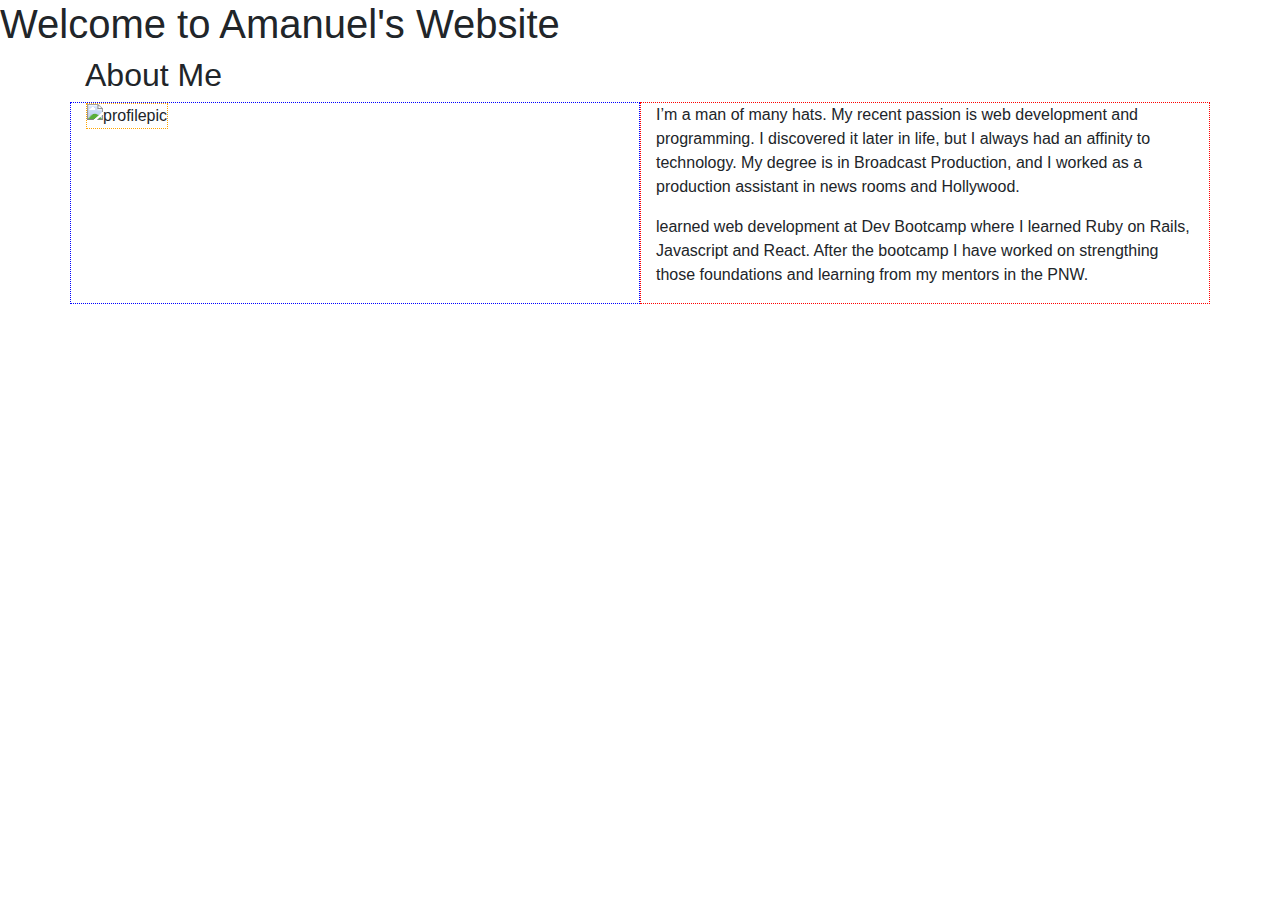
==== index.html @ 96c6c945 "initial commit" ====
<!DOCTYPE html>
<html>
  <head>
    <meta charset="utf-8">
    <meta name="viewport" content="width=device-width, initial-scale=1, shrink-to-fit=no">
    <link rel="stylesheet" href="./index.css">
    <link rel="stylesheet" href="https://maxcdn.bootstrapcdn.com/bootstrap/4.0.0/css/bootstrap.min.css" integrity="sha384-Gn5384xqQ1aoWXA+058RXPxPg6fy4IWvTNh0E263XmFcJlSAwiGgFAW/dAiS6JXm" crossorigin="anonymous">
    <title>Amanuel's Website</title>
  </head>
  <body>
    <h1>Welcome to Amanuel's Website</h1>
    <div class="container">
      <h2 class="about-title">About Me</h2>
      <div class="row">
        <div class="about-pic col">
          <img class="profilepic" src="./profilepic.jpg" alt="profilepic">
        </div>
        <div class="about-statement col">
          <p>I’m a man of many hats. My recent passion is web development and programming. I discovered it later in life, but I always had an affinity to technology. My degree is in Broadcast Production, and I worked as a production assistant in news rooms and Hollywood.</p>
          <p> learned web development at Dev Bootcamp where I learned Ruby on Rails, Javascript and React. After the bootcamp I have worked on strengthing those foundations and learning from my mentors in the PNW.</p>
        </div>
      </div>
    </div>

    <script src="https://code.jquery.com/jquery-3.2.1.slim.min.js" integrity="sha384-KJ3o2DKtIkvYIK3UENzmM7KCkRr/rE9/Qpg6aAZGJwFDMVNA/GpGFF93hXpG5KkN" crossorigin="anonymous"></script>
    <script src="https://cdnjs.cloudflare.com/ajax/libs/popper.js/1.12.9/umd/popper.min.js" integrity="sha384-ApNbgh9B+Y1QKtv3Rn7W3mgPxhU9K/ScQsAP7hUibX39j7fakFPskvXusvfa0b4Q" crossorigin="anonymous"></script>
    <script src="https://maxcdn.bootstrapcdn.com/bootstrap/4.0.0/js/bootstrap.min.js" integrity="sha384-JZR6Spejh4U02d8jOt6vLEHfe/JQGiRRSQQxSfFWpi1MquVdAyjUar5+76PVCmYl" crossorigin="anonymous"></script>
  </body>
</html>
---- index.css ----
.header {
  background: blue;
}

.about-me {
  border: green 1px dotted;
}

.profilepic {
  border: orange 1px dotted;
}

.about-pic {

  border: blue 1px dotted;
  float: left;
}
.about-statement {
  border: red 1px dotted;
}
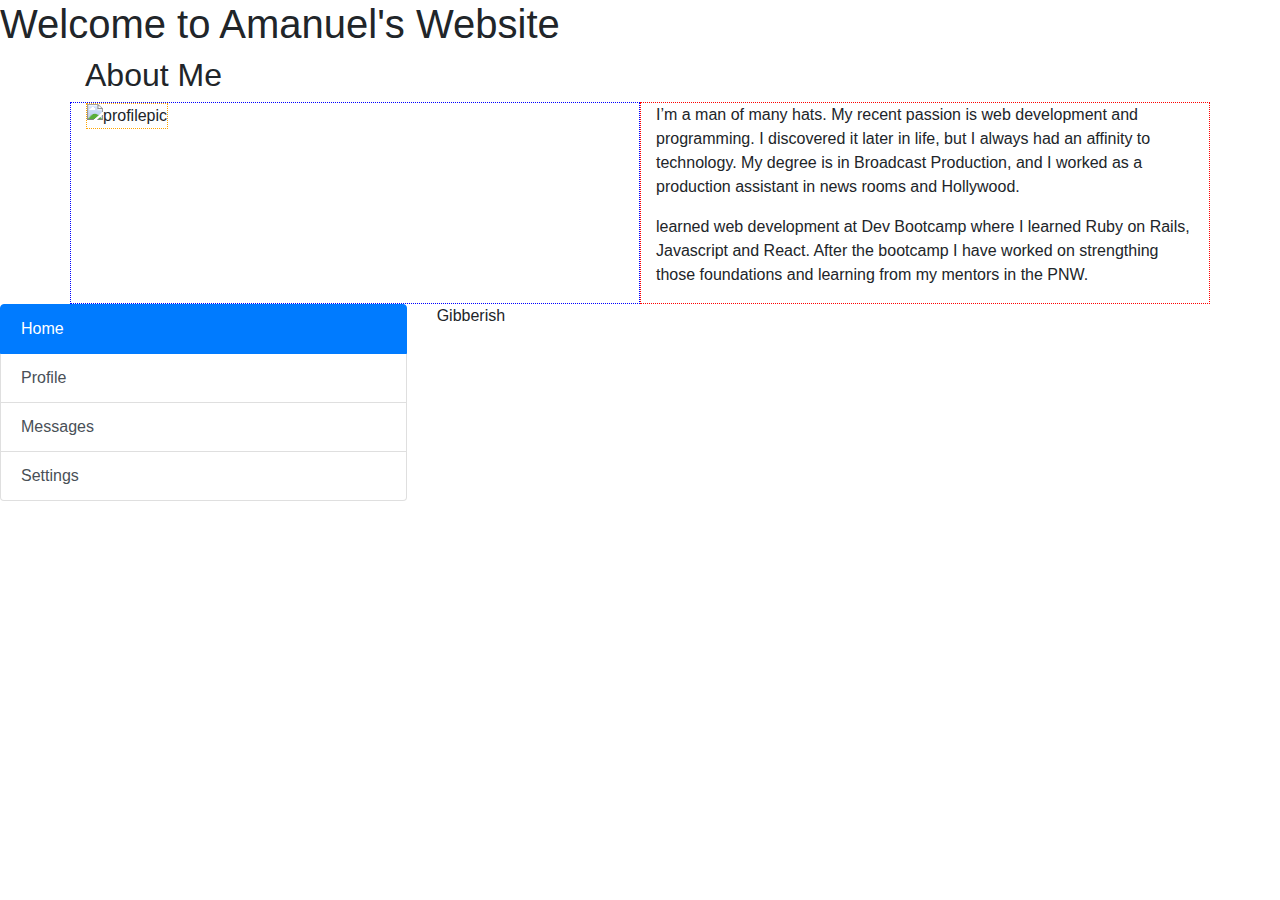
==== commit 24206714: "trying bootstrap tab content" ====
--- a/index.html
+++ b/index.html
@@ -22,6 +22,24 @@
       </div>
     </div>
 
+    <div class="row">
+      <div class="col-4">
+        <div class="list-group" id="list-tab" role="tablist">
+          <a class="list-group-item list-group-item-action active" id="list-home-list" data-toggle="list" href="#list-home" role="tab" aria-controls="home">Home</a>
+          <a class="list-group-item list-group-item-action" id="list-profile-list" data-toggle="list" href="#list-profile" role="tab" aria-controls="profile">Profile</a>
+          <a class="list-group-item list-group-item-action" id="list-messages-list" data-toggle="list" href="#list-messages" role="tab" aria-controls="messages">Messages</a>
+          <a class="list-group-item list-group-item-action" id="list-settings-list" data-toggle="list" href="#list-settings" role="tab" aria-controls="settings">Settings</a>
+        </div>
+      </div>
+      <div class="col-8">
+        <div class="tab-content" id="nav-tabContent">
+          <div class="tab-pane fade show active" id="list-home" role="tabpanel" aria-labelledby="list-home-list">Gibberish</div>
+          <div class="tab-pane fade" id="list-profile" role="tabpanel" aria-labelledby="list-profile-list">yupyadfasd</div>
+          <div class="tab-pane fade" id="list-messages" role="tabpanel" aria-labelledby="list-messages-list">testing testing</div>
+          <div class="tab-pane fade" id="list-settings" role="tabpanel" aria-labelledby="list-settings-list">did it work</div>
+        </div>
+      </div>
+    </div>
     <script src="https://code.jquery.com/jquery-3.2.1.slim.min.js" integrity="sha384-KJ3o2DKtIkvYIK3UENzmM7KCkRr/rE9/Qpg6aAZGJwFDMVNA/GpGFF93hXpG5KkN" crossorigin="anonymous"></script>
     <script src="https://cdnjs.cloudflare.com/ajax/libs/popper.js/1.12.9/umd/popper.min.js" integrity="sha384-ApNbgh9B+Y1QKtv3Rn7W3mgPxhU9K/ScQsAP7hUibX39j7fakFPskvXusvfa0b4Q" crossorigin="anonymous"></script>
     <script src="https://maxcdn.bootstrapcdn.com/bootstrap/4.0.0/js/bootstrap.min.js" integrity="sha384-JZR6Spejh4U02d8jOt6vLEHfe/JQGiRRSQQxSfFWpi1MquVdAyjUar5+76PVCmYl" crossorigin="anonymous"></script>
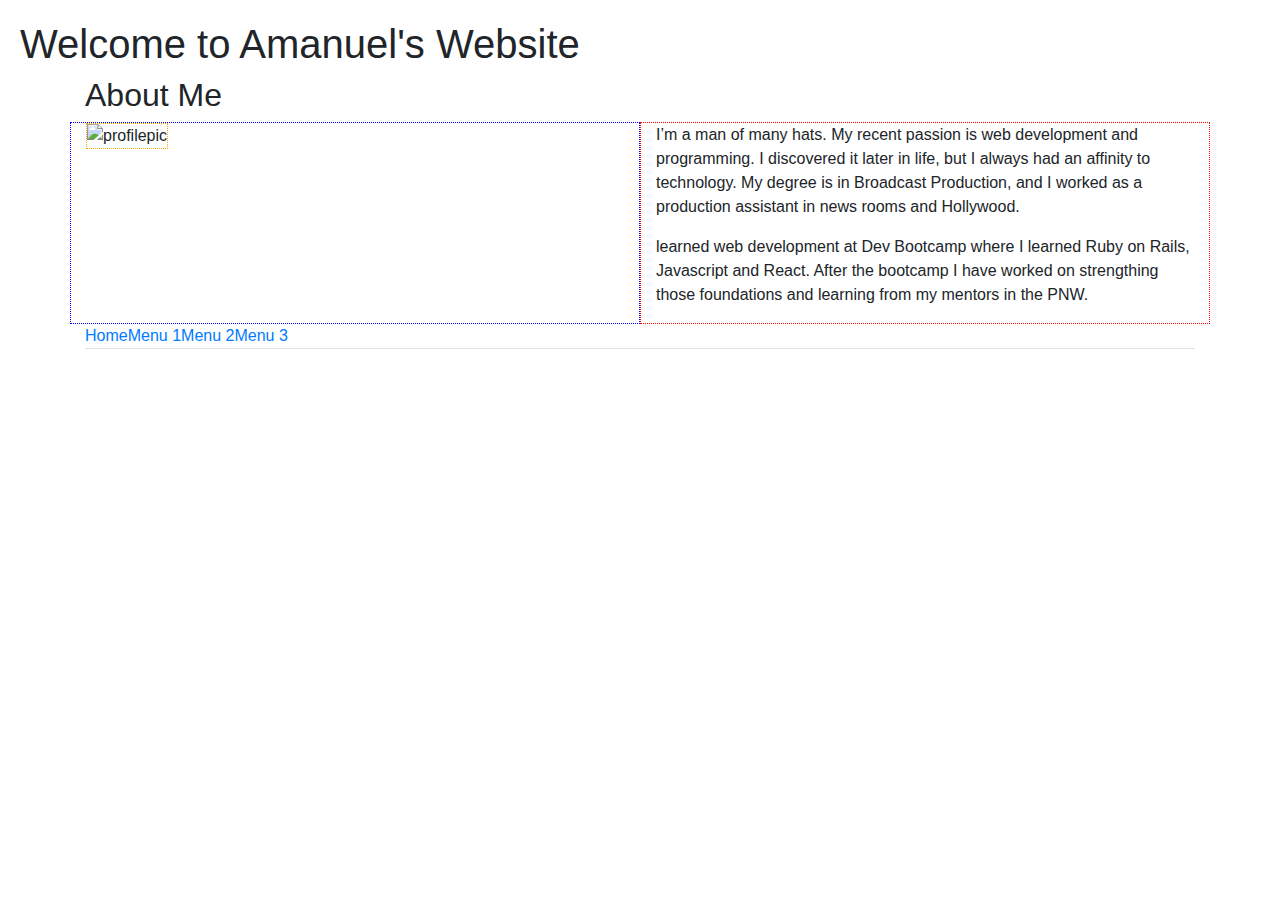
==== commit 047e10ad: "opening second html file to test css" ====
--- a/index.html
+++ b/index.html
@@ -22,24 +22,35 @@
       </div>
     </div>
 
-    <div class="row">
-      <div class="col-4">
-        <div class="list-group" id="list-tab" role="tablist">
-          <a class="list-group-item list-group-item-action active" id="list-home-list" data-toggle="list" href="#list-home" role="tab" aria-controls="home">Home</a>
-          <a class="list-group-item list-group-item-action" id="list-profile-list" data-toggle="list" href="#list-profile" role="tab" aria-controls="profile">Profile</a>
-          <a class="list-group-item list-group-item-action" id="list-messages-list" data-toggle="list" href="#list-messages" role="tab" aria-controls="messages">Messages</a>
-          <a class="list-group-item list-group-item-action" id="list-settings-list" data-toggle="list" href="#list-settings" role="tab" aria-controls="settings">Settings</a>
+    <div class="container">
+
+      <ul class="nav nav-tabs">
+        <li class="active"><a data-toggle="tab" href="#home">Home</a></li>
+        <li><a data-toggle="tab" href="#menu1">Menu 1</a></li>
+        <li><a data-toggle="tab" href="#menu2">Menu 2</a></li>
+        <li><a data-toggle="tab" href="#menu3">Menu 3</a></li>
+      </ul>
+
+      <div class="tab-content">
+        <div id="home" class="tab-pane fade in active">
+          <h3>HOME</h3>
+          <p>Lorem ipsum dolor sit amet, consectetur adipisicing elit, sed do eiusmod tempor incididunt ut labore et dolore magna aliqua.</p>
         </div>
-      </div>
-      <div class="col-8">
-        <div class="tab-content" id="nav-tabContent">
-          <div class="tab-pane fade show active" id="list-home" role="tabpanel" aria-labelledby="list-home-list">Gibberish</div>
-          <div class="tab-pane fade" id="list-profile" role="tabpanel" aria-labelledby="list-profile-list">yupyadfasd</div>
-          <div class="tab-pane fade" id="list-messages" role="tabpanel" aria-labelledby="list-messages-list">testing testing</div>
-          <div class="tab-pane fade" id="list-settings" role="tabpanel" aria-labelledby="list-settings-list">did it work</div>
+        <div id="menu1" class="tab-pane fade">
+          <h3>Menu 1</h3>
+          <p>Ut enim ad minim veniam, quis nostrud exercitation ullamco laboris nisi ut aliquip ex ea commodo consequat.</p>
+        </div>
+        <div id="menu2" class="tab-pane fade">
+          <h3>Menu 2</h3>
+          <p>Sed ut perspiciatis unde omnis iste natus error sit voluptatem accusantium doloremque laudantium, totam rem aperiam.</p>
+        </div>
+        <div id="menu3" class="tab-pane fade">
+          <h3>Menu 3</h3>
+          <p>Eaque ipsa quae ab illo inventore veritatis et quasi architecto beatae vitae dicta sunt explicabo.</p>
         </div>
       </div>
     </div>
+
     <script src="https://code.jquery.com/jquery-3.2.1.slim.min.js" integrity="sha384-KJ3o2DKtIkvYIK3UENzmM7KCkRr/rE9/Qpg6aAZGJwFDMVNA/GpGFF93hXpG5KkN" crossorigin="anonymous"></script>
     <script src="https://cdnjs.cloudflare.com/ajax/libs/popper.js/1.12.9/umd/popper.min.js" integrity="sha384-ApNbgh9B+Y1QKtv3Rn7W3mgPxhU9K/ScQsAP7hUibX39j7fakFPskvXusvfa0b4Q" crossorigin="anonymous"></script>
     <script src="https://maxcdn.bootstrapcdn.com/bootstrap/4.0.0/js/bootstrap.min.js" integrity="sha384-JZR6Spejh4U02d8jOt6vLEHfe/JQGiRRSQQxSfFWpi1MquVdAyjUar5+76PVCmYl" crossorigin="anonymous"></script>
--- a/index.css
+++ b/index.css
@@ -1,3 +1,6 @@
+body {
+  padding: 20px;
+}
 .header {
   background: blue;
 }
@@ -18,3 +21,14 @@
 .about-statement {
   border: red 1px dotted;
 }
+
+#menu1 {
+  background-color: orange;
+}
+
+#about-me {
+  display: flex;
+  
+  background-color: orange;
+  max-width: 800px;
+}
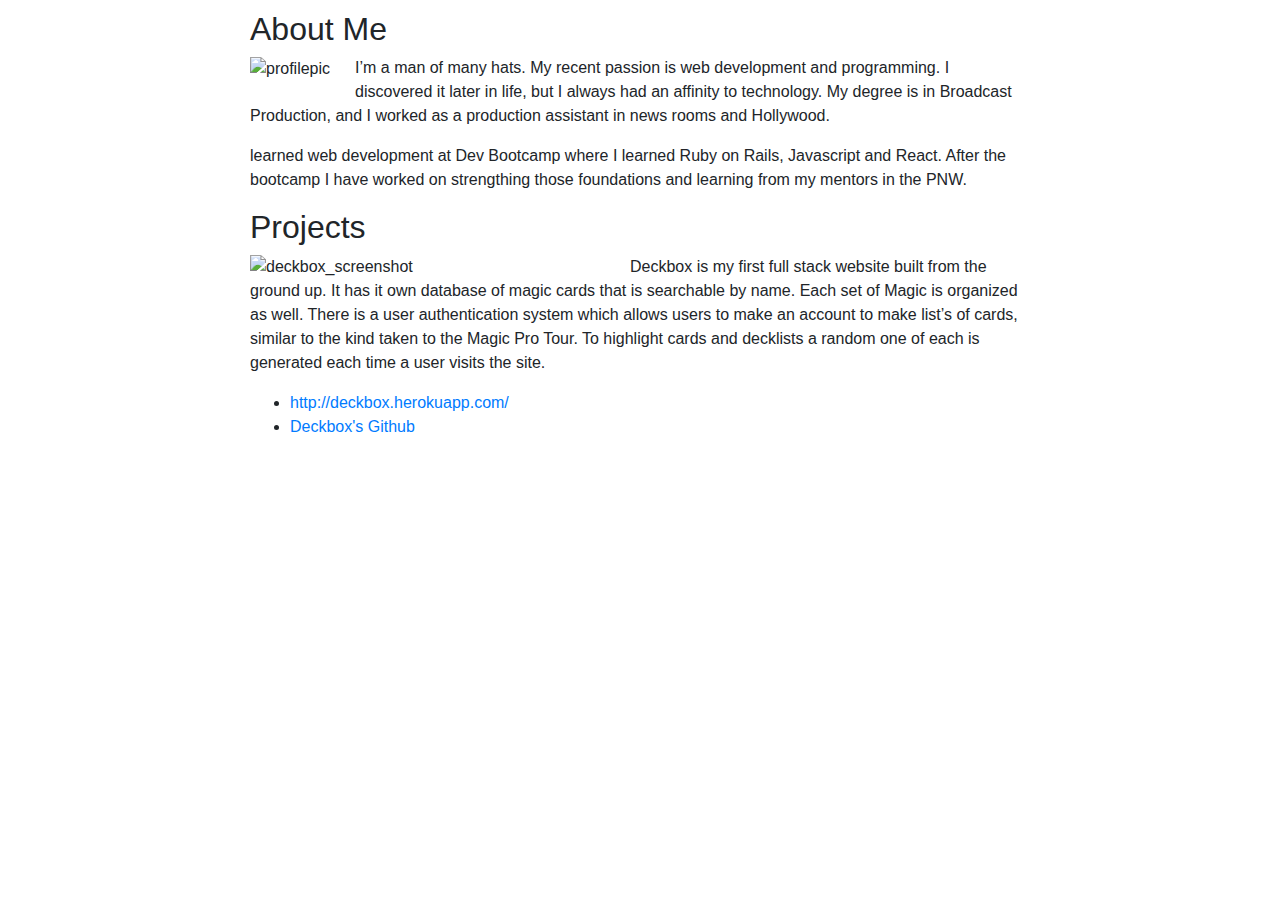
==== commit c08cd058: "new projects section" ====
--- a/index.html
+++ b/index.html
@@ -8,47 +8,38 @@
     <title>Amanuel's Website</title>
   </head>
   <body>
-    <h1>Welcome to Amanuel's Website</h1>
-    <div class="container">
-      <h2 class="about-title">About Me</h2>
-      <div class="row">
-        <div class="about-pic col">
+    <div class="content">
+      <section id=about-me>
+        <div class="heading">
+          <h2>About Me</h2>
+        </div>
+        <div class="about-pic">
           <img class="profilepic" src="./profilepic.jpg" alt="profilepic">
         </div>
-        <div class="about-statement col">
+        <div class="about-statement">
           <p>I’m a man of many hats. My recent passion is web development and programming. I discovered it later in life, but I always had an affinity to technology. My degree is in Broadcast Production, and I worked as a production assistant in news rooms and Hollywood.</p>
           <p> learned web development at Dev Bootcamp where I learned Ruby on Rails, Javascript and React. After the bootcamp I have worked on strengthing those foundations and learning from my mentors in the PNW.</p>
         </div>
-      </div>
-    </div>
-
-    <div class="container">
-
-      <ul class="nav nav-tabs">
-        <li class="active"><a data-toggle="tab" href="#home">Home</a></li>
-        <li><a data-toggle="tab" href="#menu1">Menu 1</a></li>
-        <li><a data-toggle="tab" href="#menu2">Menu 2</a></li>
-        <li><a data-toggle="tab" href="#menu3">Menu 3</a></li>
-      </ul>
-
-      <div class="tab-content">
-        <div id="home" class="tab-pane fade in active">
-          <h3>HOME</h3>
-          <p>Lorem ipsum dolor sit amet, consectetur adipisicing elit, sed do eiusmod tempor incididunt ut labore et dolore magna aliqua.</p>
+      </section>
+      <section id="projects">
+        <div class="heading">
+          <h2>Projects</h2>
         </div>
-        <div id="menu1" class="tab-pane fade">
-          <h3>Menu 1</h3>
-          <p>Ut enim ad minim veniam, quis nostrud exercitation ullamco laboris nisi ut aliquip ex ea commodo consequat.</p>
+        <div class="deckbox">
+          <div class="project-pic">
+            <img class="screenshot" src="./deckbox_screenshot.jpg" alt="deckbox_screenshot">
+          </div>
+          <div class="project-statement">
+            <p>
+              Deckbox is my first full stack website built from the ground up. It has it own database of magic cards that is searchable by name. Each set of Magic is organized as well. There is a user authentication system which allows users to make an account to make list’s of cards, similar to the kind taken to the Magic Pro Tour. To highlight cards and decklists a random one of each is generated each time a user visits the site.
+            </p>
+            <ul class="project-links">
+              <li><a href="http://deckbox.herokuapp.com/">http://deckbox.herokuapp.com/</a></li>
+              <li><a href="https://github.com/yihdego/magic-app">Deckbox's Github</a></li>
+            </ul>
+          </div>
         </div>
-        <div id="menu2" class="tab-pane fade">
-          <h3>Menu 2</h3>
-          <p>Sed ut perspiciatis unde omnis iste natus error sit voluptatem accusantium doloremque laudantium, totam rem aperiam.</p>
-        </div>
-        <div id="menu3" class="tab-pane fade">
-          <h3>Menu 3</h3>
-          <p>Eaque ipsa quae ab illo inventore veritatis et quasi architecto beatae vitae dicta sunt explicabo.</p>
-        </div>
-      </div>
+      </section>
     </div>
 
     <script src="https://code.jquery.com/jquery-3.2.1.slim.min.js" integrity="sha384-KJ3o2DKtIkvYIK3UENzmM7KCkRr/rE9/Qpg6aAZGJwFDMVNA/GpGFF93hXpG5KkN" crossorigin="anonymous"></script>
--- a/index.css
+++ b/index.css
@@ -1,34 +1,28 @@
-body {
-  padding: 20px;
-}
-.header {
-  background: blue;
+.content {
+  max-width: 800px;
+  margin: auto;
+  padding: 10px;
 }
 
-.about-me {
-  border: green 1px dotted;
+#about-me {
+
 }
 
 .profilepic {
-  border: orange 1px dotted;
+
 }
 
 .about-pic {
-
-  border: blue 1px dotted;
+  padding-right: 25px;
   float: left;
 }
 .about-statement {
-  border: red 1px dotted;
+  min-width: 400px;
 }
 
-#menu1 {
-  background-color: orange;
+.screenshot {
+  width: 360px;
+  height: auto;
+  margin-right: 20px;
+  float: left;
 }
-
-#about-me {
-  display: flex;
-  
-  background-color: orange;
-  max-width: 800px;
-}
